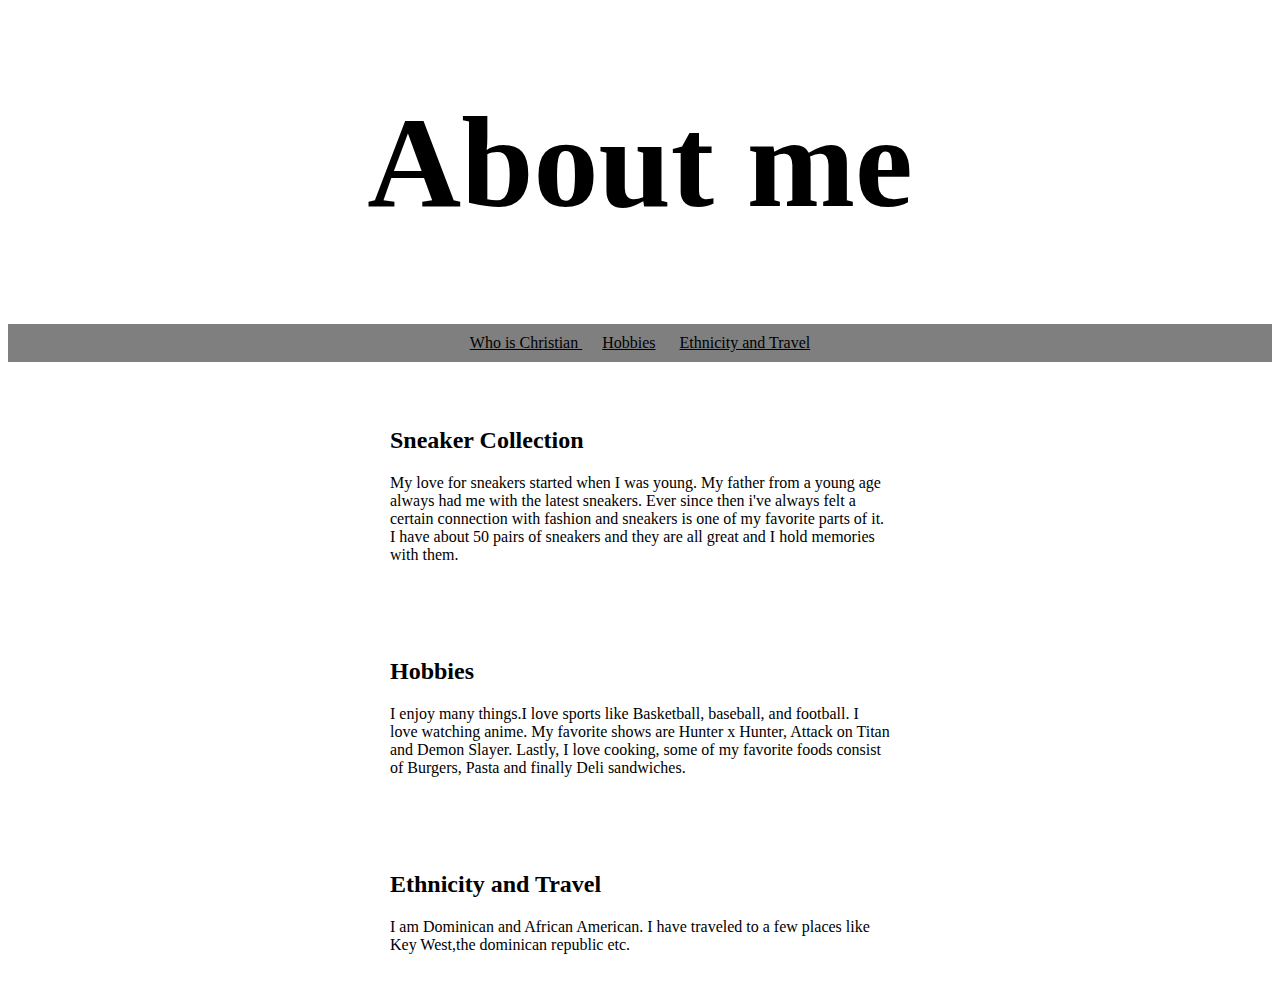
==== index.html @ e5bed5ce "Initial commit" ====
<!DOCTYPE html>

  <style>
    header {
      text-align: center;
      
      background-size: 1000px;
    }
    a {
      color: black;
    }
    h1 {
      font-size: 130px
    }
    
    ul {
      padding: 10px;
      background: rgba(0,0,0,0.5);
    }
    li {
      display: inline;
      padding: 0px 10px 0px 10px;
    }
    article {
      max-width: 500px;
      padding: 29px;
      margin: 0 auto;
    }
    @media (max-width: 500px) {
      h1 {
        font-size: 10px;
        padding: 5px;
      }
      li {
        padding: 5px;
        display: block;
      }
    }
  </style>
<body>
  <header>
  <h1> About me </h1>
    <ul>
      <li><a href="#">Who is Christian </a></li>
      <li><a href="#">Hobbies</a></li>
      <li><a href="#">Ethnicity and Travel</a></li>
    </ul>
  </header>
  <article>
    <h2> Sneaker Collection</h2>
    <p>My love for sneakers started when I was young. My father from a young age always had me with the latest sneakers. Ever since then i've always felt a certain connection with fashion and sneakers is one of my favorite parts of it. I have about 50 pairs of sneakers and they are all great and I hold memories with them.</p>
  </article>
  <article>
    <h2> Hobbies</h2>
    <p> I enjoy many things.I love sports like Basketball, baseball, and football. I love watching anime. My favorite shows are Hunter x Hunter, Attack on Titan and Demon Slayer. Lastly, I love cooking, some of my favorite foods consist of Burgers, Pasta and finally Deli sandwiches. </p>
  </article>
  <article>
    <h2> Ethnicity and Travel </h2>
    <p> I am Dominican and African American. I have traveled to a few places like Key West,the dominican republic etc.  </p>
  
  </article>
  <script>
  </script>
</body>
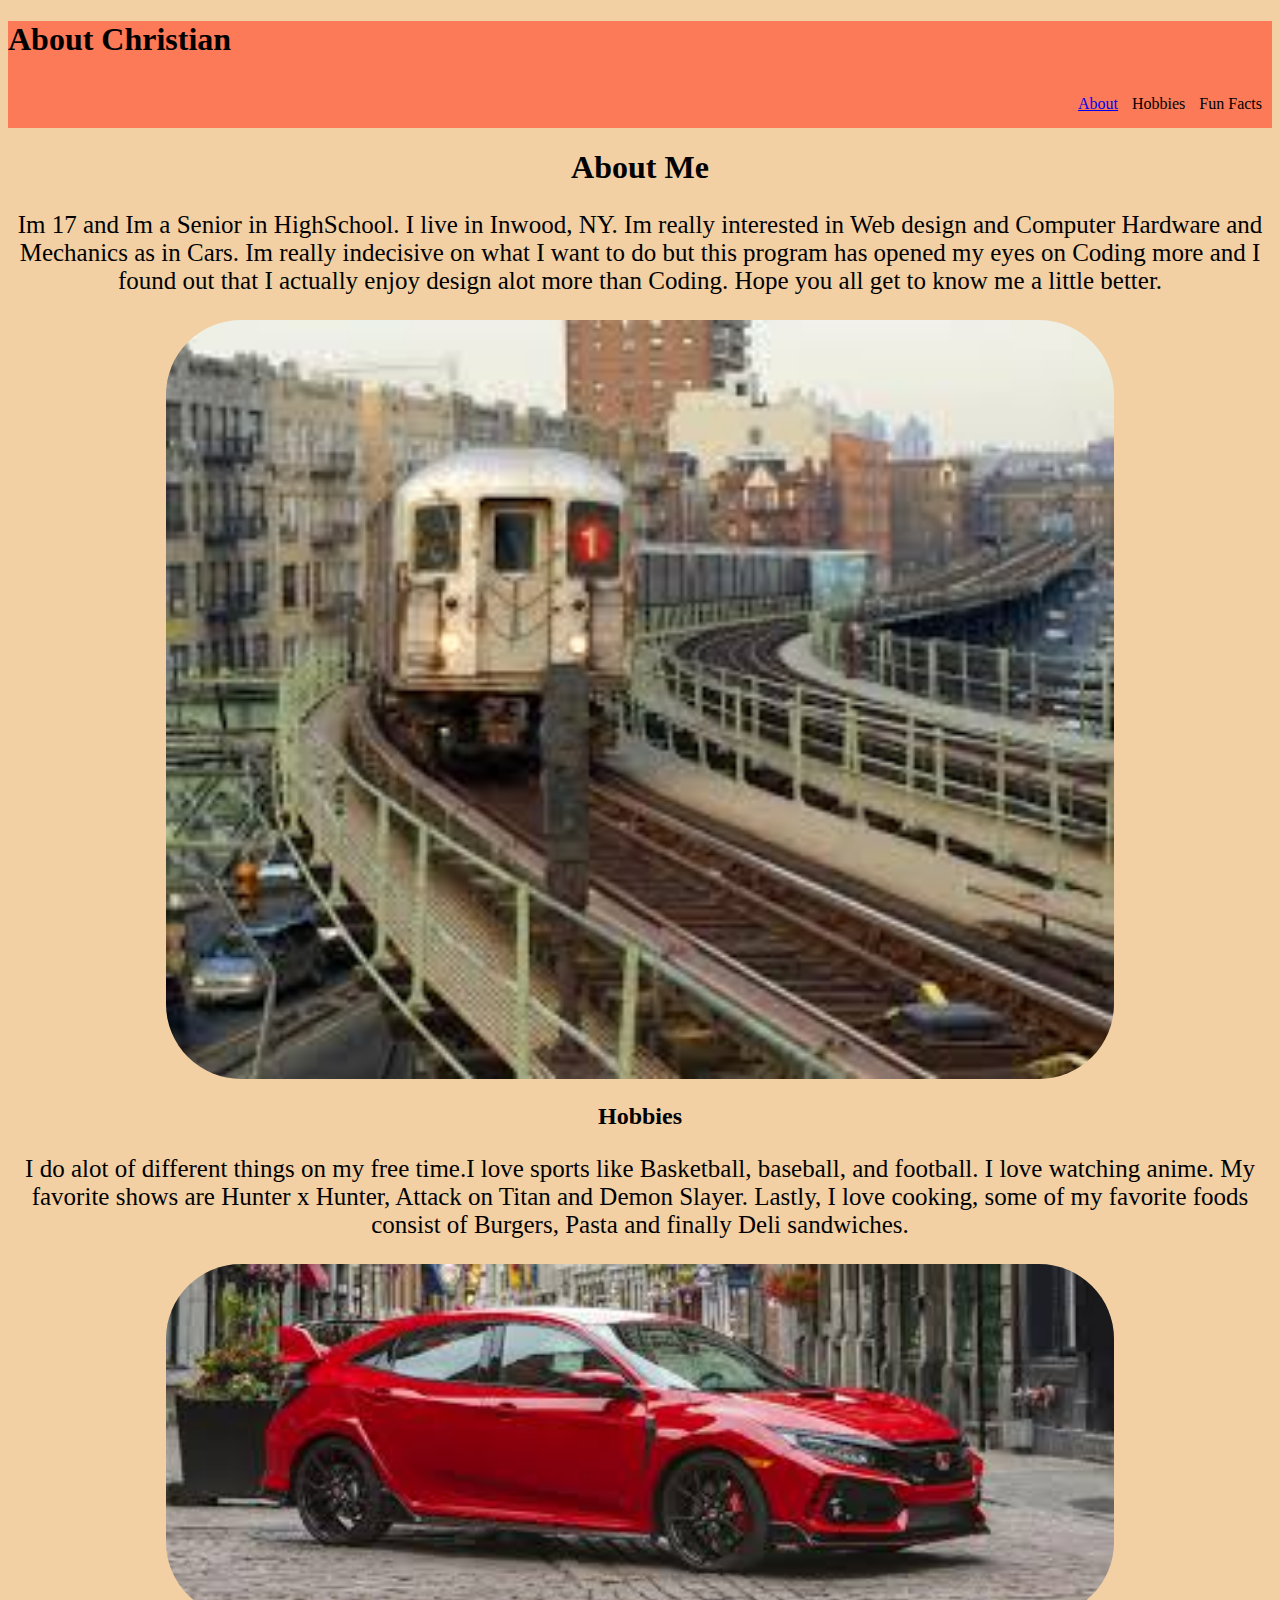
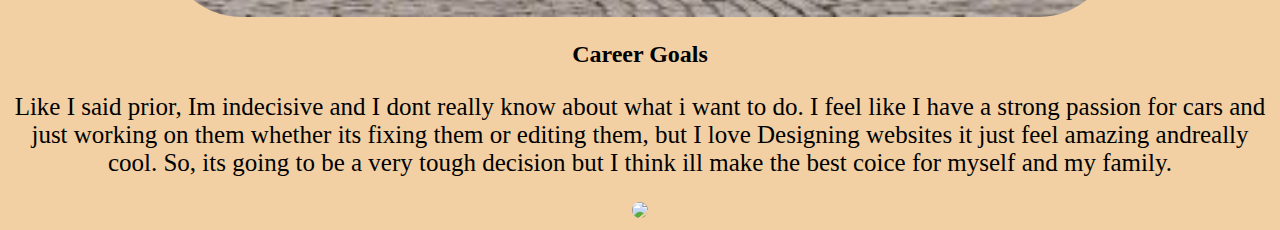
==== commit c566e3bf: "changed colors of background" ====
--- a/index.html
+++ b/index.html
@@ -1,64 +1,63 @@
 <!DOCTYPE html>
+<html>
+  <head>
+    <meta charset="utf-8">
+    <meta name="viewport" content="width=device-width">
+    <title>repl.it</title>
+	<!-- CSS only -->
+	<link href="https://cdn.jsdelivr.net/npm/bootstrap@5.1.0/dist/css/bootstrap.min.css" rel="stylesheet" integrity="sha384-KyZXEAg3QhqLMpG8r+8fhAXLRk2vvoC2f3B09zVXn8CA5QIVfZOJ3BCsw2P0p/We" crossorigin="anonymous">
+    <link href="style.css" rel="stylesheet" type="text/css" />
+  </head>
+  <body>
+	<div id="myNavbar" class="container-fluid">
+		<div class="row">
+			<div class="col-md-4 me-auto">
+				
+				<h1> About Christian </h1>
+			</div>
+			<div class="col-md-4">
+				<ul id="NavItems">
+					<li><a href="#AboutSection">About</a></li>
+					<li>Hobbies<a/></li>
+					<li>Fun Facts</li>
+				</ul>
+			</div>
+		</div>
+	</div>
+	<div class="container-fluid SplashImage">
+	</div>
+	<div id="AboutSection" class="container">
+		<h1>About Me</h1>
+		<div class="row">
+			<div class="col-md">
+				<p onclick="showMessage()">
+					Im 17 and Im a Senior in HighSchool. I live in  Inwood, NY. Im really interested in Web design and Computer Hardware and Mechanics as in Cars. Im really indecisive on what I want to do but this program has opened my eyes on Coding more and I found out that I actually enjoy design alot more than Coding. Hope you all get to know me a little better.       
+				</p>
+			</div>
+			<div class="col-md">
+				<img id="codingImage" class="AboutImage" src="1 train .jpeg" onmouseover="changeFirstImage()" >
+			</div>
+		</div>
+		<div class="row">
+			<article class="col-md-6">
+				<h2> Hobbies</h2>
+				<p> I do alot of different things on my free time.I love sports like Basketball, baseball, and football. I love watching anime. My favorite shows are Hunter x Hunter, Attack on Titan and Demon Slayer. Lastly, I love cooking, some of my favorite foods consist of Burgers, Pasta and finally Deli sandwiches. </p>
+			</article>
+  
+			<article class="col-md">
+				<img id="coffeeImage" class="AboutImage" src="honda.jpeg" onclick="changeSecondImage()">
+			</article>
+			<article class="col-md-6">
+				<h2> Career Goals  </h2>
+				<p> Like I said prior, Im indecisive and I dont really know about what i want to do. I feel like I have a strong passion for cars and just working on them whether its fixing them or editing them, but I love Designing websites it just feel amazing andreally cool. So, its going to be a very tough decision but I think ill make the best coice for myself and my family.  </p>
+			</article>
+      <article class="col-md">
+				<img id="NYCImage" class="AboutImage" src="NYC.jpeg" onclick="changeSecondImage()">
+      </article>
+		</div>
+	</div>
 
-  <style>
-    header {
-      text-align: center;
-      
-      background-size: 1000px;
-    }
-    a {
-      color: black;
-    }
-    h1 {
-      font-size: 130px
-    }
-    
-    ul {
-      padding: 10px;
-      background: rgba(0,0,0,0.5);
-    }
-    li {
-      display: inline;
-      padding: 0px 10px 0px 10px;
-    }
-    article {
-      max-width: 500px;
-      padding: 29px;
-      margin: 0 auto;
-    }
-    @media (max-width: 500px) {
-      h1 {
-        font-size: 10px;
-        padding: 5px;
-      }
-      li {
-        padding: 5px;
-        display: block;
-      }
-    }
-  </style>
-<body>
-  <header>
-  <h1> About me </h1>
-    <ul>
-      <li><a href="#">Who is Christian </a></li>
-      <li><a href="#">Hobbies</a></li>
-      <li><a href="#">Ethnicity and Travel</a></li>
-    </ul>
-  </header>
-  <article>
-    <h2> Sneaker Collection</h2>
-    <p>My love for sneakers started when I was young. My father from a young age always had me with the latest sneakers. Ever since then i've always felt a certain connection with fashion and sneakers is one of my favorite parts of it. I have about 50 pairs of sneakers and they are all great and I hold memories with them.</p>
-  </article>
-  <article>
-    <h2> Hobbies</h2>
-    <p> I enjoy many things.I love sports like Basketball, baseball, and football. I love watching anime. My favorite shows are Hunter x Hunter, Attack on Titan and Demon Slayer. Lastly, I love cooking, some of my favorite foods consist of Burgers, Pasta and finally Deli sandwiches. </p>
-  </article>
-  <article>
-    <h2> Ethnicity and Travel </h2>
-    <p> I am Dominican and African American. I have traveled to a few places like Key West,the dominican republic etc.  </p>
-  
-  </article>
-  <script>
-  </script>
-</body>
+	<script>
+	</script>
+	</body>
+</html>--- a/style.css
+++ b/style.css
@@ -0,0 +1,35 @@
+body{
+	background-color: #F2D0A4;
+	background-image: url("")
+}
+#myNavbar {
+	background-color: #FC7A57
+}
+#NavItems {
+	padding: 15px 0px 15px 0px;
+	text-align: right;
+}
+#NavItems li{
+	display: inline;
+	margin-right: 10px;
+}
+
+NYC.jpegImage {
+	height: 80vh;
+	background-image: url("");
+	background-size: cover;
+}
+
+#AboutSection{
+	text-align: center;
+}
+#AboutSection div {
+	margin-top: 20px
+}
+#AboutSection p {
+	font-size: 25px;
+}
+.AboutImage{
+	width: 75%;
+	border-radius: 75px;
+}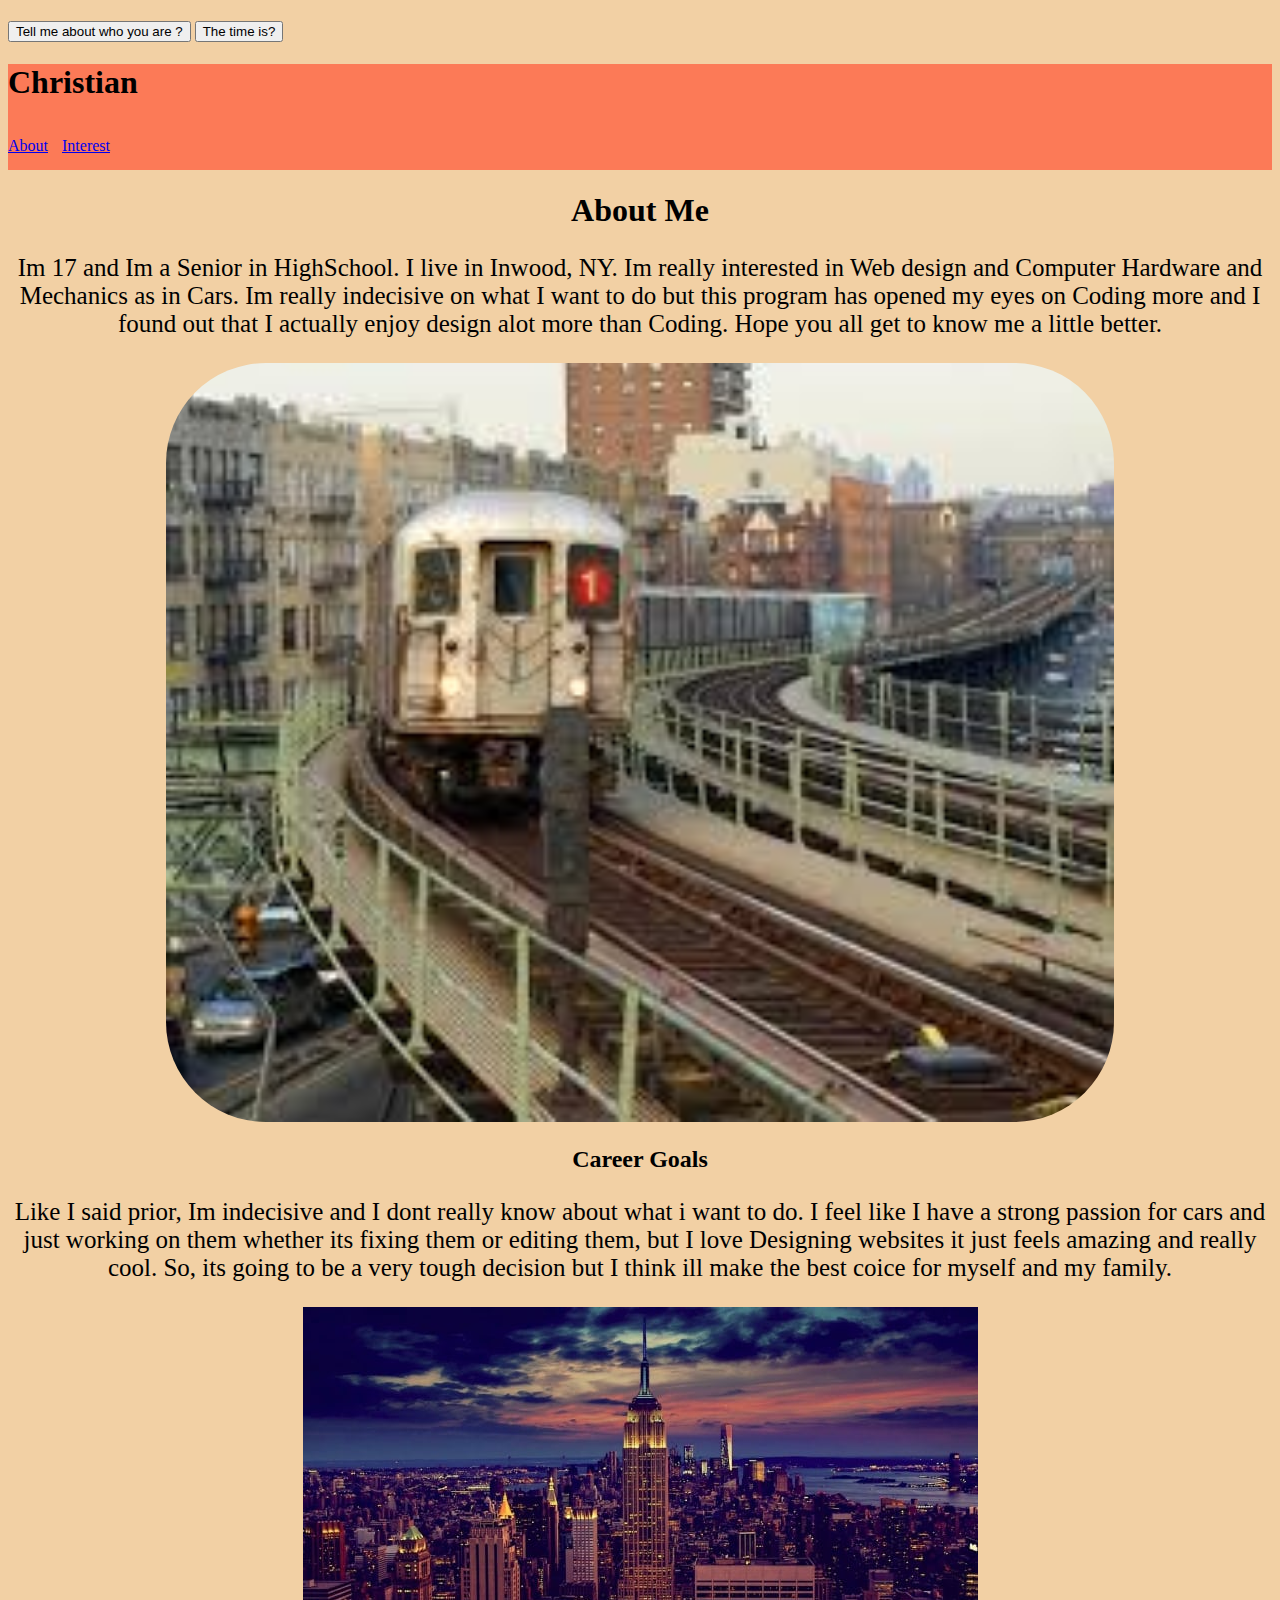
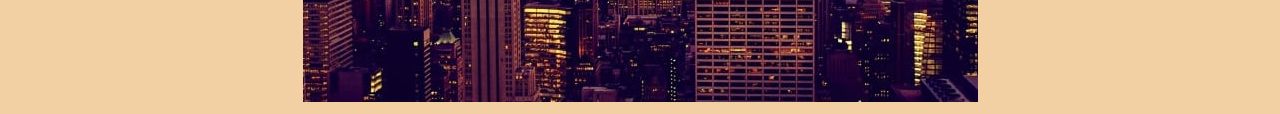
==== commit b6fd7210: "change in pictures" ====
--- a/index.html
+++ b/index.html
@@ -6,6 +6,12 @@
     <title>repl.it</title>
 	<!-- CSS only -->
 	<link href="https://cdn.jsdelivr.net/npm/bootstrap@5.1.0/dist/css/bootstrap.min.css" rel="stylesheet" integrity="sha384-KyZXEAg3QhqLMpG8r+8fhAXLRk2vvoC2f3B09zVXn8CA5QIVfZOJ3BCsw2P0p/We" crossorigin="anonymous">
+
+<h1 id="message"></h1>
+    <button onclick="welcome()">Tell me about who you are ?</button>
+
+    <button onclick="displayDate()">The time is?</button>
+    
     <link href="style.css" rel="stylesheet" type="text/css" />
   </head>
   <body>
@@ -13,13 +19,12 @@
 		<div class="row">
 			<div class="col-md-4 me-auto">
 				
-				<h1> About Christian </h1>
+				<h1> Christian </h1>
 			</div>
 			<div class="col-md-4">
 				<ul id="NavItems">
 					<li><a href="#AboutSection">About</a></li>
-					<li>Hobbies<a/></li>
-					<li>Fun Facts</li>
+				<a href="Interest.html">Interest</a>
 				</ul>
 			</div>
 		</div>
@@ -38,25 +43,14 @@
 				<img id="codingImage" class="AboutImage" src="1 train .jpeg" onmouseover="changeFirstImage()" >
 			</div>
 		</div>
-		<div class="row">
-			<article class="col-md-6">
-				<h2> Hobbies</h2>
-				<p> I do alot of different things on my free time.I love sports like Basketball, baseball, and football. I love watching anime. My favorite shows are Hunter x Hunter, Attack on Titan and Demon Slayer. Lastly, I love cooking, some of my favorite foods consist of Burgers, Pasta and finally Deli sandwiches. </p>
-			</article>
-  
-			<article class="col-md">
-				<img id="coffeeImage" class="AboutImage" src="honda.jpeg" onclick="changeSecondImage()">
-			</article>
 			<article class="col-md-6">
 				<h2> Career Goals  </h2>
-				<p> Like I said prior, Im indecisive and I dont really know about what i want to do. I feel like I have a strong passion for cars and just working on them whether its fixing them or editing them, but I love Designing websites it just feel amazing andreally cool. So, its going to be a very tough decision but I think ill make the best coice for myself and my family.  </p>
+				<p> Like I said prior, Im indecisive and I dont really know about what i want to do. I feel like I have a strong passion for cars and just working on them whether its fixing them or editing them, but I love Designing websites it just feels amazing and really cool. So, its going to be a very tough decision but I think ill make the best coice for myself and my family.  </p>
 			</article>
-      <article class="col-md">
-				<img id="NYCImage" class="AboutImage" src="NYC.jpeg" onclick="changeSecondImage()">
-      </article>
+      <img src="NYC.jpg"
 		</div>
 	</div>
-
+        
 	<script>
 	</script>
 	</body>
--- a/style.css
+++ b/style.css
@@ -7,17 +7,11 @@
 }
 #NavItems {
 	padding: 15px 0px 15px 0px;
-	text-align: right;
+	text-align: middle;
 }
 #NavItems li{
 	display: inline;
 	margin-right: 10px;
-}
-
-NYC.jpegImage {
-	height: 80vh;
-	background-image: url("");
-	background-size: cover;
 }
 
 #AboutSection{
@@ -31,5 +25,9 @@
 }
 .AboutImage{
 	width: 75%;
-	border-radius: 75px;
+	border-radius: 100px;
+}
+.honda.jpegImage{
+  width: 75%;
+  border-radius: 100px;
 }